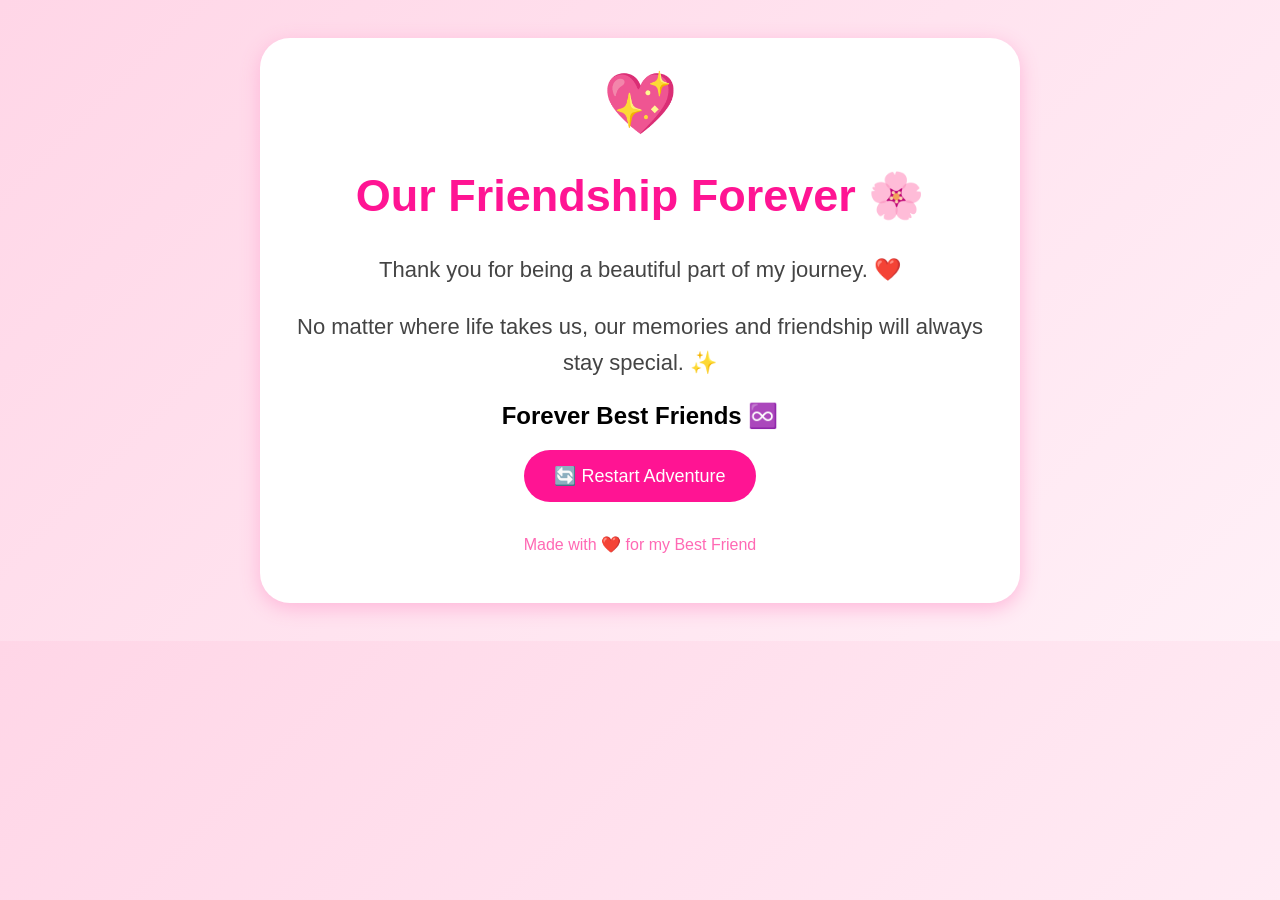
==== page10.html @ e52cd7c7 "page10.html" ====
<!DOCTYPE html>
<html>

<head>

<title>Grand Finale ❤️</title>

<style>

body{
    background:linear-gradient(135deg,#ffd6e7,#fff0f7);
    font-family:Arial,sans-serif;
    text-align:center;
    padding:30px;
    overflow:hidden;
}

.container{
    max-width:700px;
    margin:auto;
    background:white;
    padding:30px;
    border-radius:30px;
    box-shadow:0 5px 20px #ffb6d9;
}

h1{
    color:#ff1493;
    font-size:45px;
}

p{
    color:#444;
    font-size:22px;
    line-height:1.6;
}

.heart{
    font-size:60px;
}

button{
    background:#ff1493;
    color:white;
    border:none;
    padding:15px 30px;
    border-radius:30px;
    font-size:18px;
    cursor:pointer;
}

.small{
    margin-top:30px;
    color:#ff69b4;
    font-size:16px;
}

</style>

</head>

<body>

<div class="container">

<div class="heart">💖</div>

<h1>Our Friendship Forever 🌸</h1>

<p>
Thank you for being a beautiful part of my journey. ❤️
</p>

<p>
No matter where life takes us,
our memories and friendship will always stay special. ✨
</p>

<h2>Forever Best Friends ♾️</h2>

<button onclick="restart()">
🔄 Restart Adventure
</button>

<p class="small">
Made with ❤️ for my Best Friend
</p>

</div>


<script>

function restart(){
    window.location.href="index.html";
}

</script>

</body>

</html>
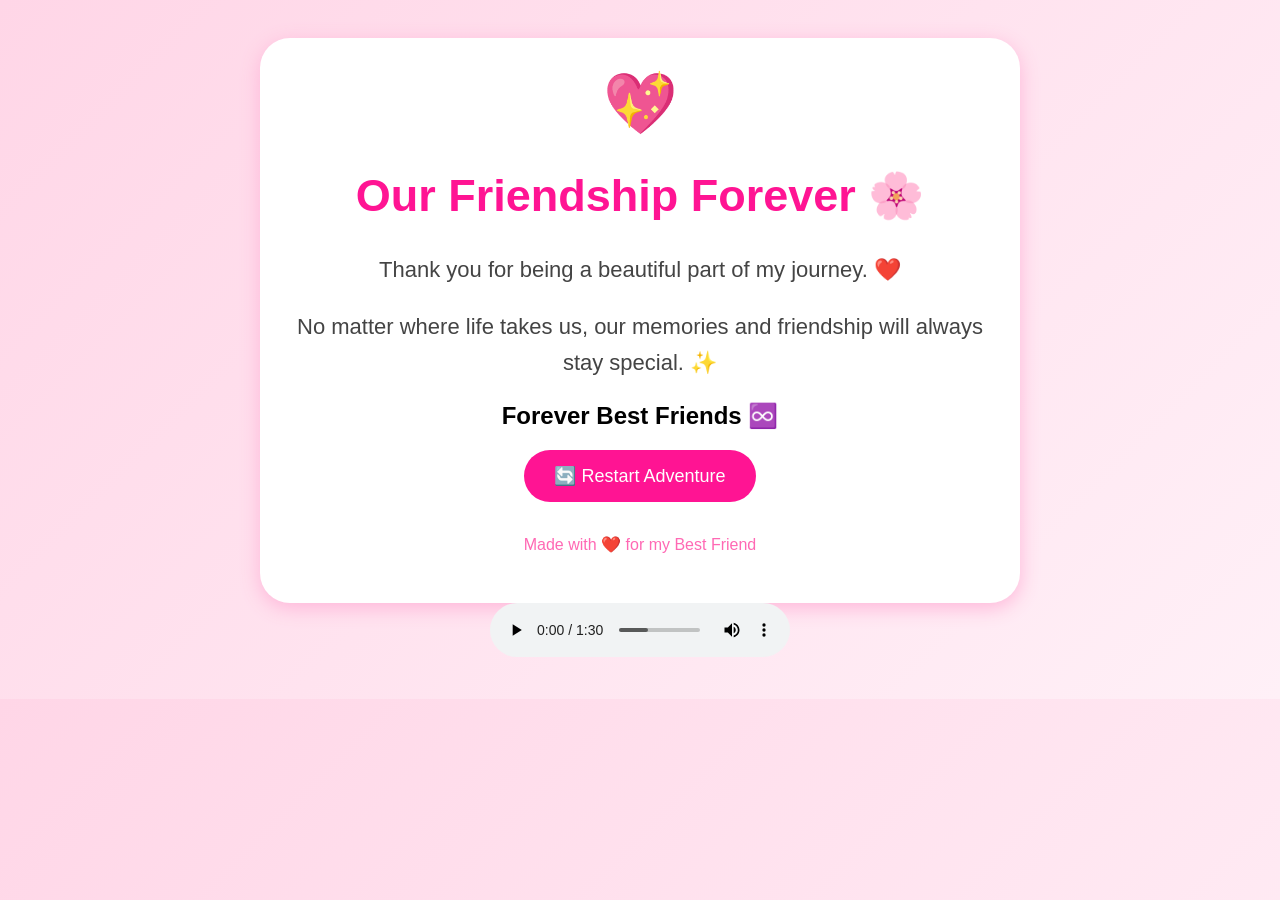
==== commit 5efad40e: "page10.html" ====
--- a/page10.html
+++ b/page10.html
@@ -98,5 +98,8 @@
 </script>
 
 </body>
+<audio autoplay loop controls>
+  <source src="music.mp3" type="audio/mpeg">
+</audio>
 
 </html>
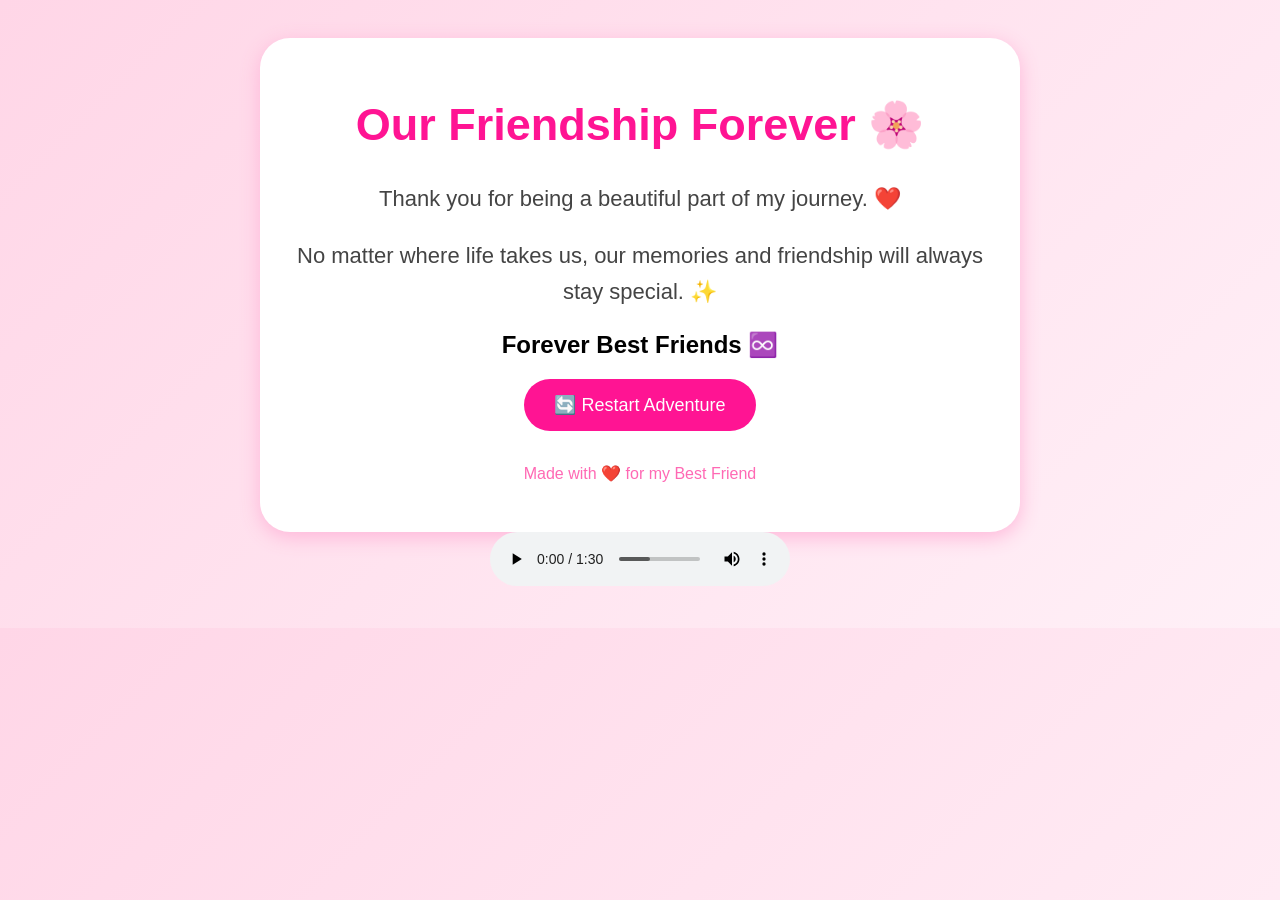
==== commit 04f3bb17: "page4.html page5.html page7.html page8.html page9.html page10.html" ====
--- a/page10.html
+++ b/page10.html
@@ -55,6 +55,29 @@
     font-size:16px;
 }
 
+/* Floating Hearts */
+
+.heart{
+    position:fixed;
+    top:-10%;
+    font-size:25px;
+    animation:fall 8s linear infinite;
+    pointer-events:none;
+    z-index:999;
+}
+
+@keyframes fall{
+
+from{
+    transform:translateY(-10vh);
+}
+
+to{
+    transform:translateY(110vh);
+}
+
+}
+
 </style>
 
 </head>
@@ -97,7 +120,18 @@
 
 </script>
 
+<body>
+
+<!-- Floating Hearts -->
+
+<div class="heart" style="left:10%;animation-delay:0s;">💖</div>
+<div class="heart" style="left:25%;animation-delay:2s;">💕</div>
+<div class="heart" style="left:40%;animation-delay:4s;">💗</div>
+<div class="heart" style="left:60%;animation-delay:1s;">💝</div>
+<div class="heart" style="left:80%;animation-delay:3s;">❤️</div>
+
 </body>
+
 <audio autoplay loop controls>
   <source src="music.mp3" type="audio/mpeg">
 </audio>
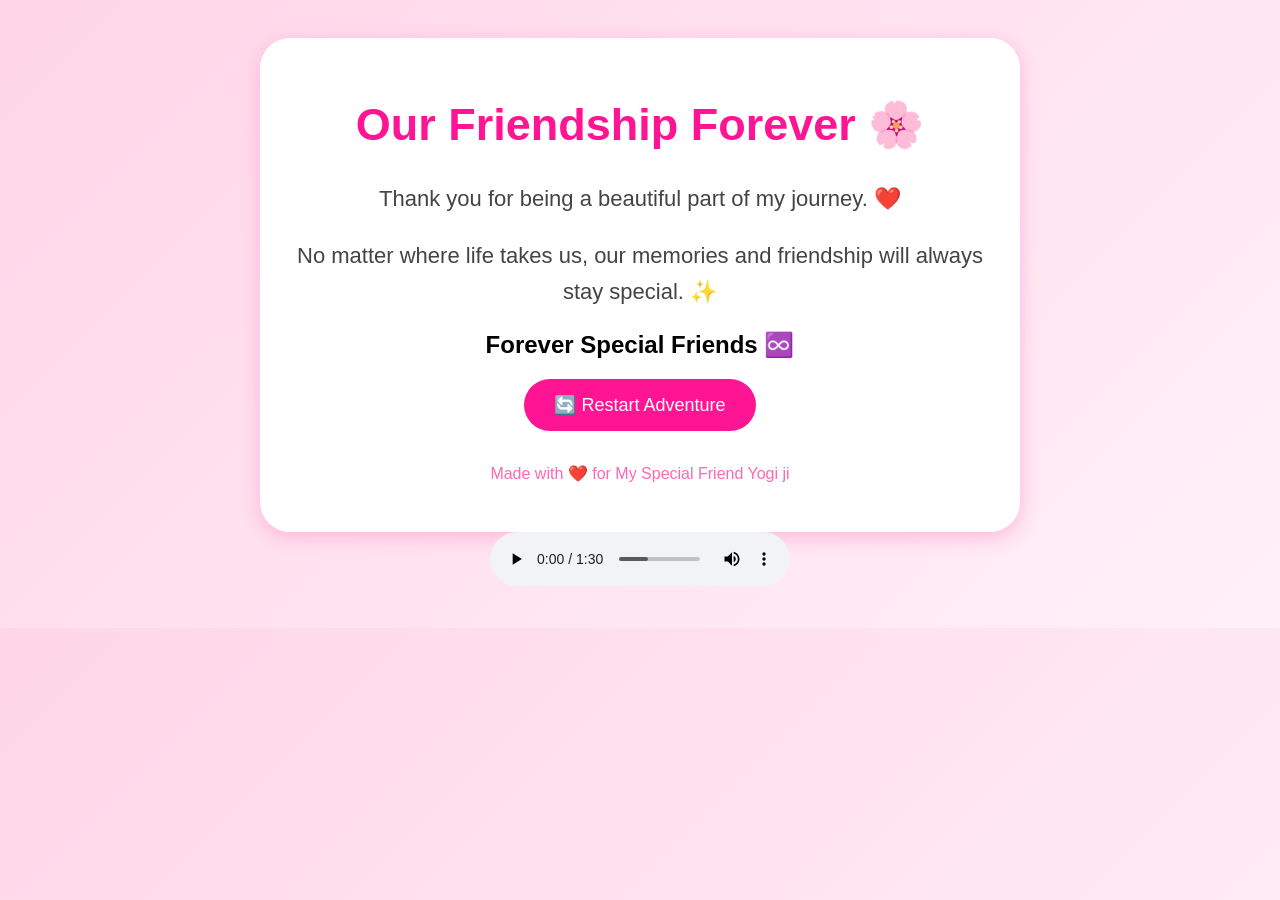
==== commit 1e28c1c2: "page10.html" ====
--- a/page10.html
+++ b/page10.html
@@ -99,14 +99,14 @@
 our memories and friendship will always stay special. ✨
 </p>
 
-<h2>Forever Best Friends ♾️</h2>
+<h2>Forever Special Friends ♾️</h2>
 
 <button onclick="restart()">
 🔄 Restart Adventure
 </button>
 
 <p class="small">
-Made with ❤️ for my Best Friend
+Made with ❤️ for My Special Friend Yogi ji
 </p>
 
 </div>
